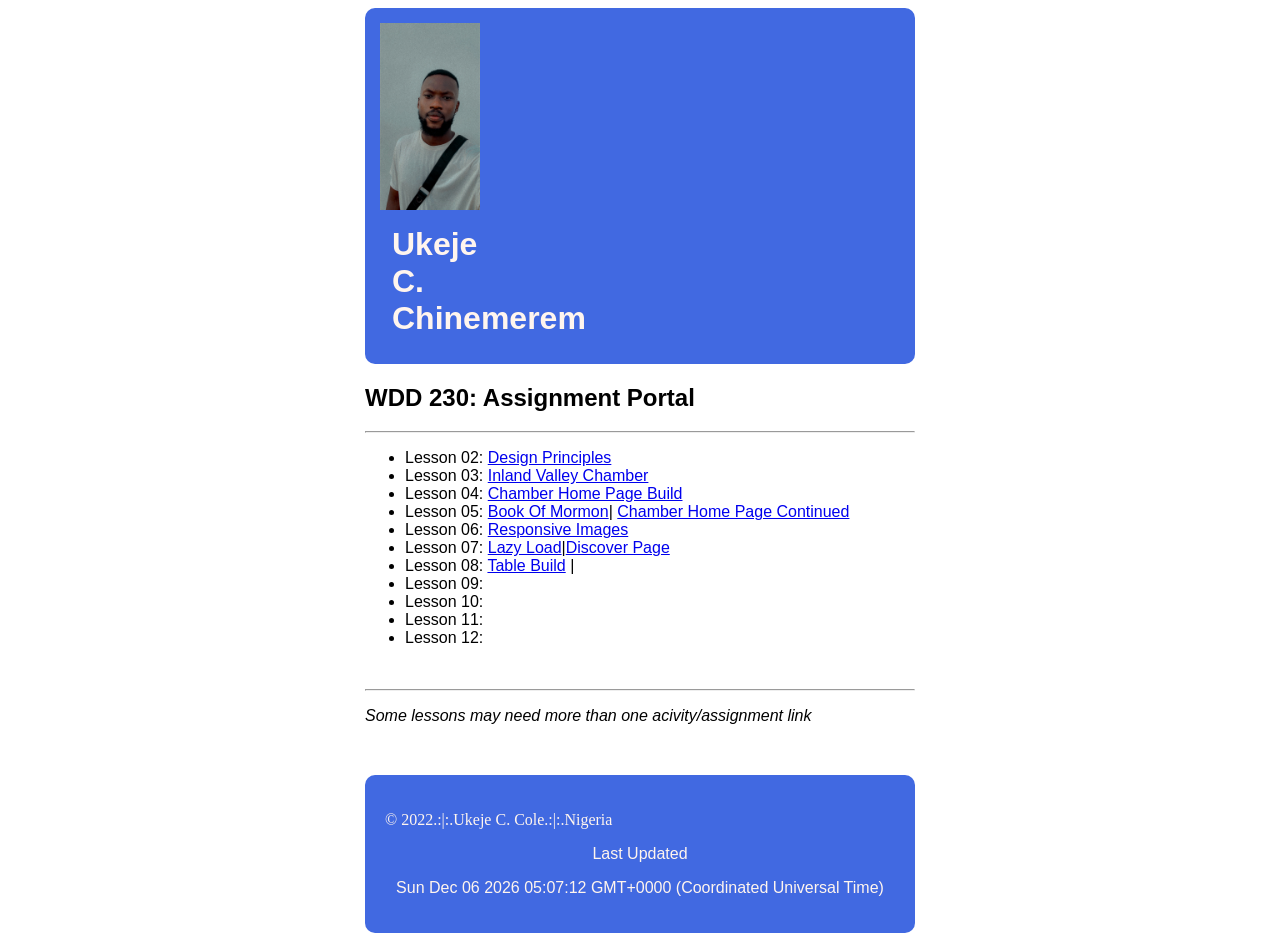
==== index.html @ 9eeb0d3c "added W08 table build" ====
<!DOCTYPE html>
<html lang="en">
<head>
    <meta charset="UTF-8">
    <meta http-equiv="X-UA-Compatible" content="IE=edge">
    <meta name="viewport" content="width=device-width, initial-scale=1.0">
    <title>Assignment Portal for Ukeje Chinemerem Cole</title>
    <link rel="stylesheet" href="css/normalize.css">
    <link rel ="stylesheet" href="styles/style.css">
</head>

<body>
    <div id="content">
    <header>
        <div class ="image"> <img src="images/Cole.jpeg" alt="An Image of me" width="100px">
        <h1>Ukeje C. Chinemerem</h1>
    </header>
    <main>
        <h2 id="">
            WDD 230: Assignment Portal
        </h2>
        <hr> 
        <ul class ="Lessons">
            <li> Lesson 02: <a href="Lesson 2/design-principles.html">Design Principles</a> </li>
            <li> Lesson 03: <a href="Lesson 3/index.html">Inland Valley Chamber</a> </li>
            <li> Lesson 04: <a href="Chamber/index.html">Chamber Home Page Build</a> </li>
            <li> Lesson 05: <a href="book-of-mormon/bom.html" target="_blank">Book Of Mormon</a>| <a href="Chamber/index.html"target="_blank">Chamber Home Page Continued </a></li>
            <li> Lesson 06: <a href="Chamber/index.html">Responsive Images</a></li>
            <li> Lesson 07: <a href="Lazy Load/index.html"target="_blank">Lazy Load</a>|<a href="Chamber/discover.html"target="_blank">Discover Page</a></li>
            <li> Lesson 08: <a href="Lesson 8/tablebuild.html"target="_blank">Table Build</a> | <a href=""></a></li>
            <li> Lesson 09: <a href="Title"></a></li>
            <li> Lesson 10: <a href="Title"></a></li>
            <li> Lesson 11: <a href="Title"></a></li>       
            <li> Lesson 12: <a href="Title"></a></li>
        </ul>
        <br>
        <section>
            <hr>
            <p id ="some"> <em>Some lessons may need more than one acivity/assignment link</em></p>
        </section>
    </main>
    <footer class="footer">
        <p id="Ukeje">&copy; 2022.:|:.Ukeje C. Cole.:|:.Nigeria</p>
        <p id ="last">Last Updated</p>
        <p id="demo"></p>

            <script>
                const d = new Date();
                document.getElementById("demo").innerHTML = d;
            </script>

    </footer>
</body>
</html>
---- styles/style.css ----
/* Fonts from Google Fonts - more at https://fonts.google.com */

@import url('https://fonts.googleapis.com/css?family=Open+Sans:400,700');
@import url('https://fonts.googleapis.com/css?family=Merriweather:400,700');
#content {
    max-width: 550px;
    margin: 0 auto;
}

header {
    display: grid;
    grid-template-columns: 110px auto;
    align-items: center;
    background-color: royalblue;
    border-radius: 10px 10px 10px 10px;
    
}

.image {
    margin: 15px;
}

h1 {
    margin: 12px;
    font-family: 'Fredoka One', cursive, sans-serif;
    color: seashell;
    
}

h2 {
    font-family: 'Fredoka One', Georgia, sans-serif;
    text-align: left;
}


#some {
    text-align: left;
    font-family: 'Fredoka One', cursive, sans-serif;
}

ul {
    font-family: 'Fredoka One', cursive, sans-serif;
}

#last {
    text-align: center;
    font-family: 'Fredoka One', cursive, sans-serif;
}

#demo {
    text-align: center;
    font-family: 'Fredoka One', cursive, sans-serif;
}

.footer {
    background-color: royalblue;
    margin: 0px;
    margin-top: 50px;
    padding: 20px;
    border-radius: 10px 10px 10px 10px;
    color: seashell;
}

@media screen and (max-width: 550px) {
    .home-grid {
        display: block;
    }
}
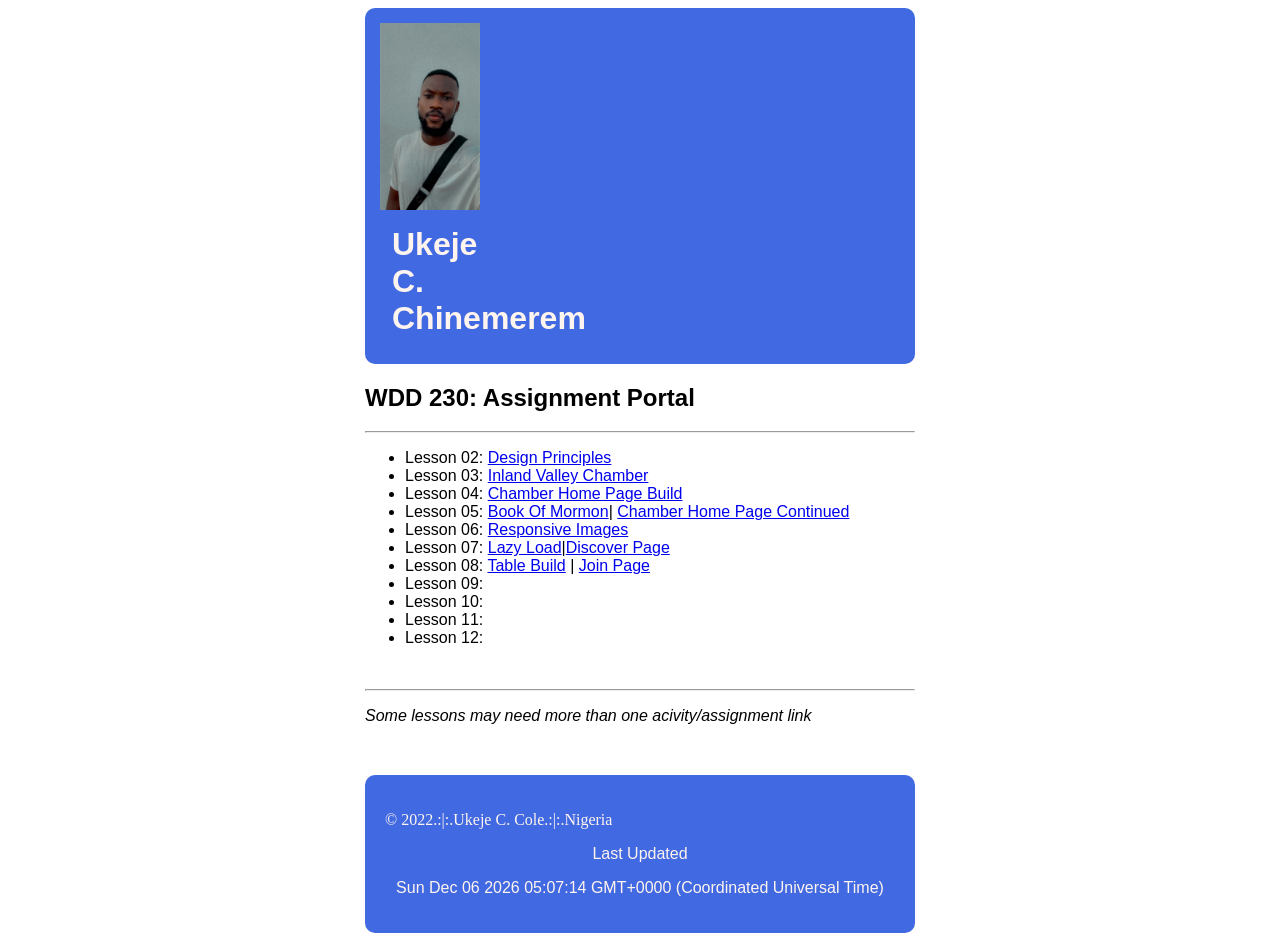
==== commit bad0822f: "main page" ====
--- a/index.html
+++ b/index.html
@@ -27,7 +27,7 @@
             <li> Lesson 05: <a href="book-of-mormon/bom.html" target="_blank">Book Of Mormon</a>| <a href="Chamber/index.html"target="_blank">Chamber Home Page Continued </a></li>
             <li> Lesson 06: <a href="Chamber/index.html">Responsive Images</a></li>
             <li> Lesson 07: <a href="Lazy Load/index.html"target="_blank">Lazy Load</a>|<a href="Chamber/discover.html"target="_blank">Discover Page</a></li>
-            <li> Lesson 08: <a href="Lesson 8/tablebuild.html"target="_blank">Table Build</a> | <a href=""></a></li>
+            <li> Lesson 08: <a href="Lesson 8/tablebuild.html"target="_blank">Table Build</a> | <a href="Chamber/join.html">Join Page</a></li>
             <li> Lesson 09: <a href="Title"></a></li>
             <li> Lesson 10: <a href="Title"></a></li>
             <li> Lesson 11: <a href="Title"></a></li>       
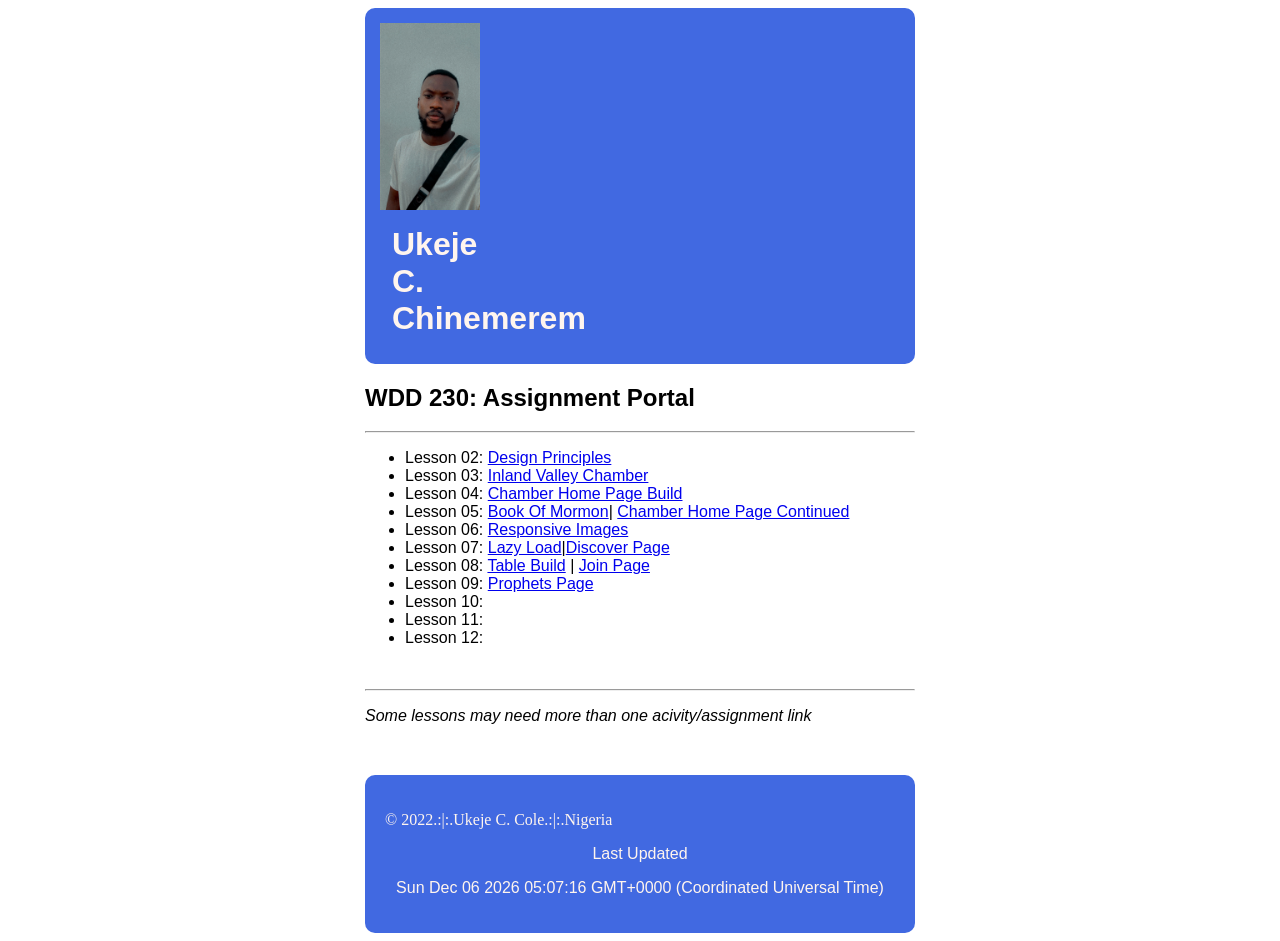
==== commit 4058f4c1: "prophets page" ====
--- a/index.html
+++ b/index.html
@@ -28,7 +28,7 @@
             <li> Lesson 06: <a href="Chamber/index.html">Responsive Images</a></li>
             <li> Lesson 07: <a href="Lazy Load/index.html"target="_blank">Lazy Load</a>|<a href="Chamber/discover.html"target="_blank">Discover Page</a></li>
             <li> Lesson 08: <a href="Lesson 8/tablebuild.html"target="_blank">Table Build</a> | <a href="Chamber/join.html">Join Page</a></li>
-            <li> Lesson 09: <a href="Title"></a></li>
+            <li> Lesson 09: <a href="Lesson 9/index.html"target="_blank">Prophets Page</a></li>
             <li> Lesson 10: <a href="Title"></a></li>
             <li> Lesson 11: <a href="Title"></a></li>       
             <li> Lesson 12: <a href="Title"></a></li>
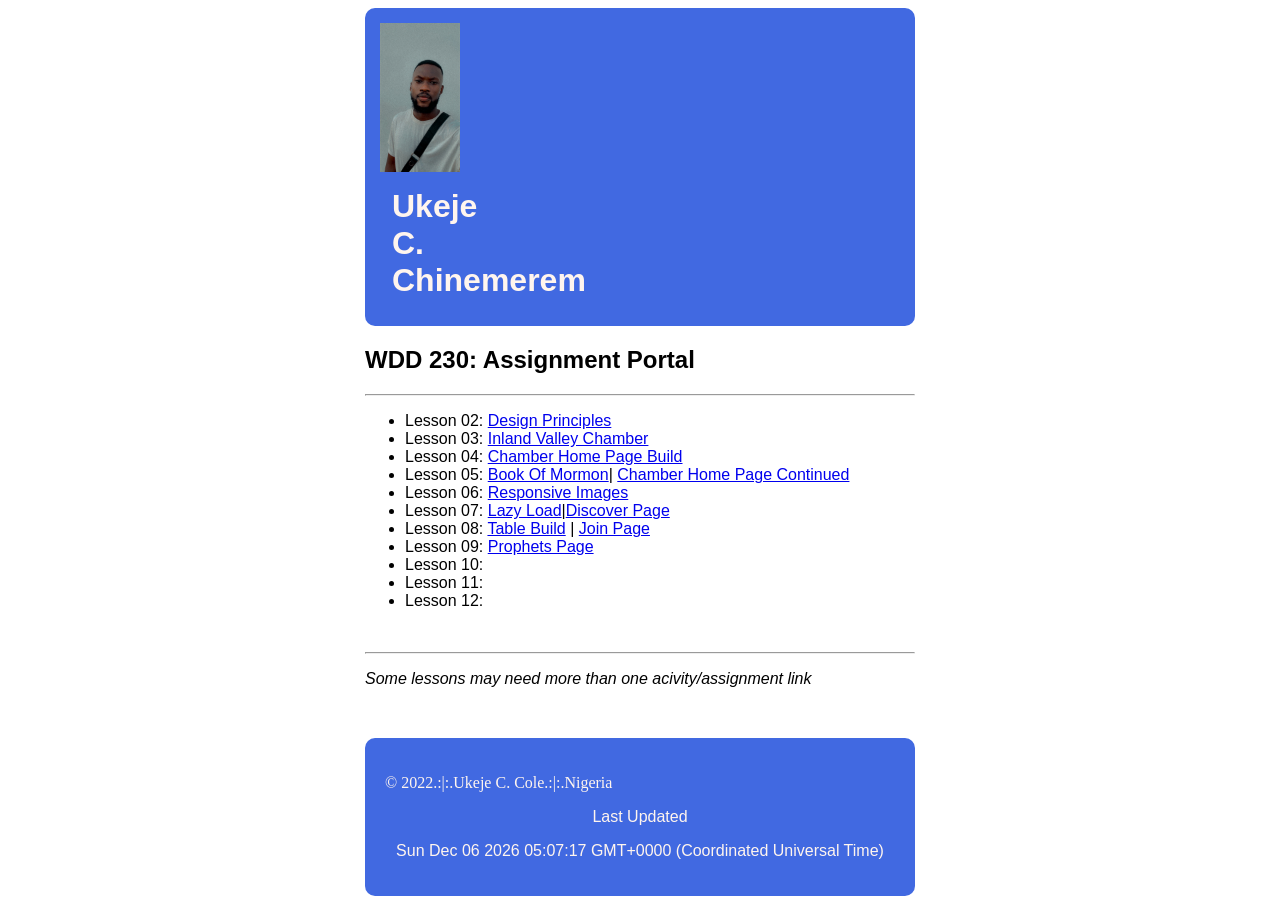
==== commit 7db47b60: "development" ====
--- a/index.html
+++ b/index.html
@@ -12,11 +12,11 @@
 <body>
     <div id="content">
     <header>
-        <div class ="image"> <img src="images/Cole.jpeg" alt="An Image of me" width="100px">
+        <div class ="image"> <img src="images/Cole.jpeg" alt="An Image of me" width="100%">
         <h1>Ukeje C. Chinemerem</h1>
     </header>
     <main>
-        <h2 id="">
+        <h2 id="#">
             WDD 230: Assignment Portal
         </h2>
         <hr> 
@@ -26,9 +26,9 @@
             <li> Lesson 04: <a href="Chamber/index.html">Chamber Home Page Build</a> </li>
             <li> Lesson 05: <a href="book-of-mormon/bom.html" target="_blank">Book Of Mormon</a>| <a href="Chamber/index.html"target="_blank">Chamber Home Page Continued </a></li>
             <li> Lesson 06: <a href="Chamber/index.html">Responsive Images</a></li>
-            <li> Lesson 07: <a href="Lazy Load/index.html"target="_blank">Lazy Load</a>|<a href="Chamber/discover.html"target="_blank">Discover Page</a></li>
-            <li> Lesson 08: <a href="Lesson 8/tablebuild.html"target="_blank">Table Build</a> | <a href="Chamber/join.html">Join Page</a></li>
-            <li> Lesson 09: <a href="Lesson 9/index.html"target="_blank">Prophets Page</a></li>
+            <li> Lesson 07: <a href="Lazy Load/index.html" target="_blank">Lazy Load</a>|<a href="Chamber/discover.html"target="_blank">Discover Page</a></li>
+            <li> Lesson 08: <a href="Lesson 8/tablebuild.html" target="_blank">Table Build</a> | <a href="Chamber/join.html">Join Page</a></li>
+            <li> Lesson 09: <a href="Lesson 9/index.html" target="_blank">Prophets Page</a></li>
             <li> Lesson 10: <a href="Title"></a></li>
             <li> Lesson 11: <a href="Title"></a></li>       
             <li> Lesson 12: <a href="Title"></a></li>
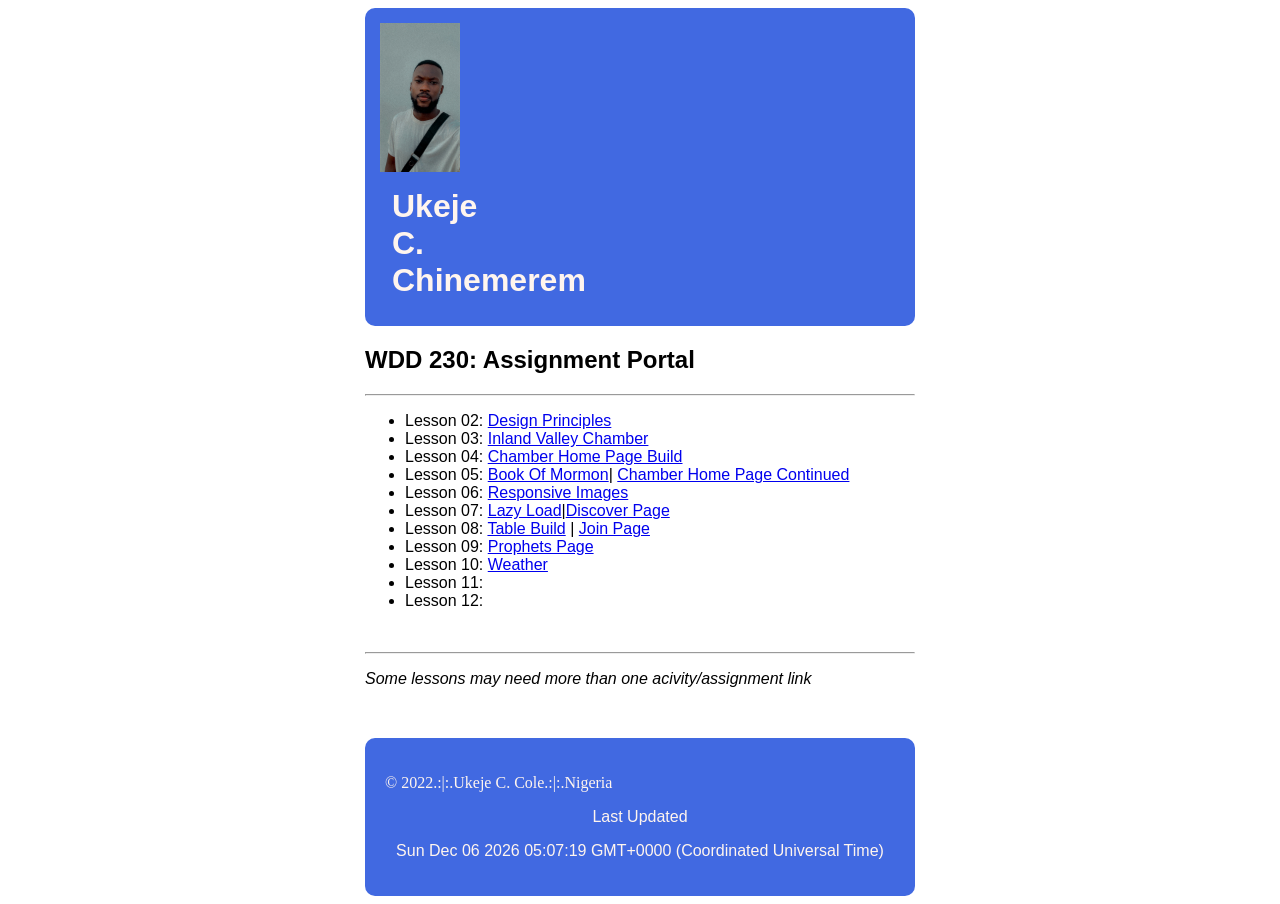
==== commit ca800aeb: "Weather development" ====
--- a/index.html
+++ b/index.html
@@ -29,7 +29,7 @@
             <li> Lesson 07: <a href="Lazy Load/index.html" target="_blank">Lazy Load</a>|<a href="Chamber/discover.html"target="_blank">Discover Page</a></li>
             <li> Lesson 08: <a href="Lesson 8/tablebuild.html" target="_blank">Table Build</a> | <a href="Chamber/join.html">Join Page</a></li>
             <li> Lesson 09: <a href="Lesson 9/index.html" target="_blank">Prophets Page</a></li>
-            <li> Lesson 10: <a href="Title"></a></li>
+            <li> Lesson 10: <a href="Lesson 10/weather-api.html">Weather</a></li>
             <li> Lesson 11: <a href="Title"></a></li>       
             <li> Lesson 12: <a href="Title"></a></li>
         </ul>
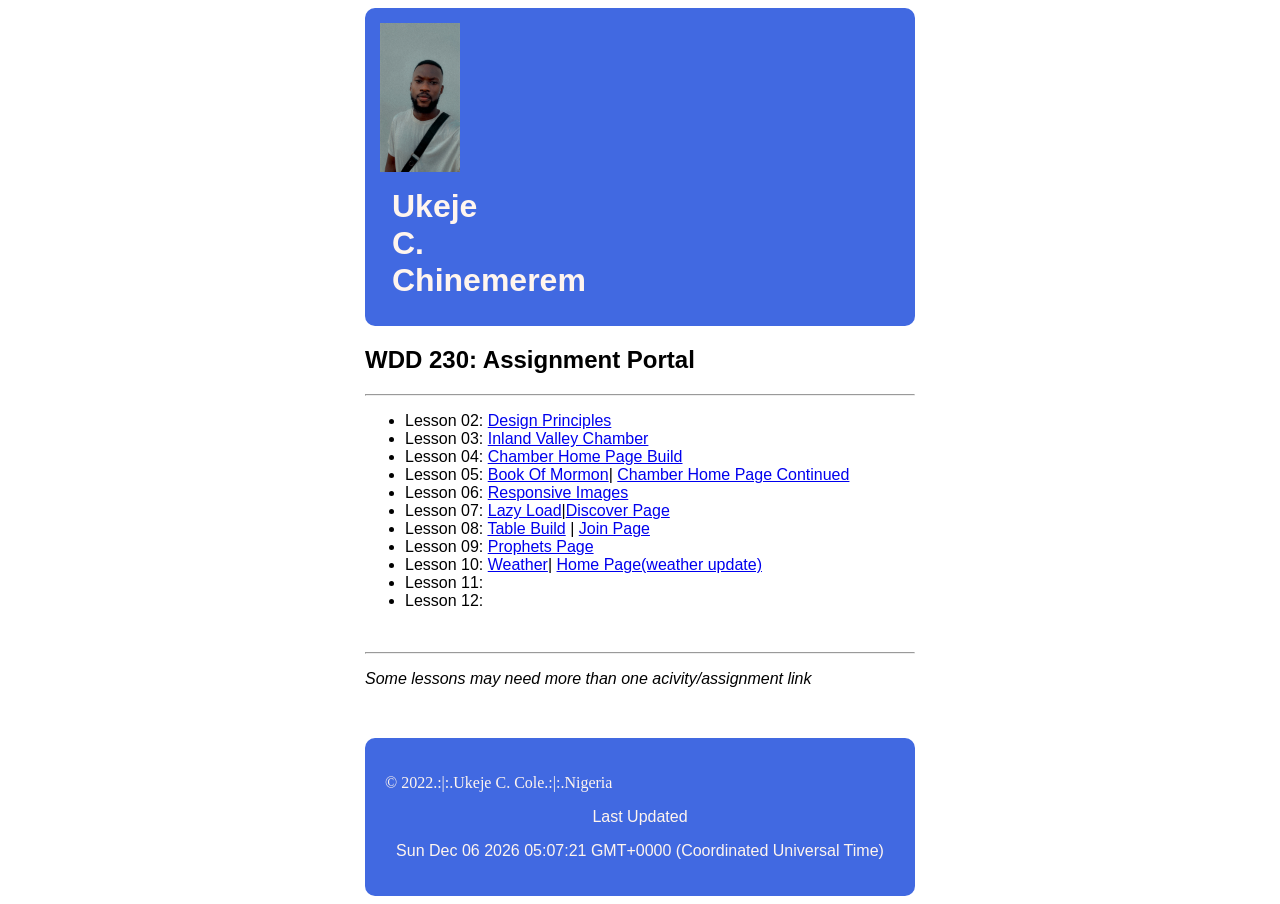
==== commit 1c8d6f47: "weather" ====
--- a/index.html
+++ b/index.html
@@ -29,7 +29,7 @@
             <li> Lesson 07: <a href="Lazy Load/index.html" target="_blank">Lazy Load</a>|<a href="Chamber/discover.html"target="_blank">Discover Page</a></li>
             <li> Lesson 08: <a href="Lesson 8/tablebuild.html" target="_blank">Table Build</a> | <a href="Chamber/join.html">Join Page</a></li>
             <li> Lesson 09: <a href="Lesson 9/index.html" target="_blank">Prophets Page</a></li>
-            <li> Lesson 10: <a href="Lesson 10/weather-api.html">Weather</a></li>
+            <li> Lesson 10: <a href="Lesson 10/weather-api.html">Weather</a>| <a href="Chamber/index.html"> Home Page(weather update)</a></li>
             <li> Lesson 11: <a href="Title"></a></li>       
             <li> Lesson 12: <a href="Title"></a></li>
         </ul>
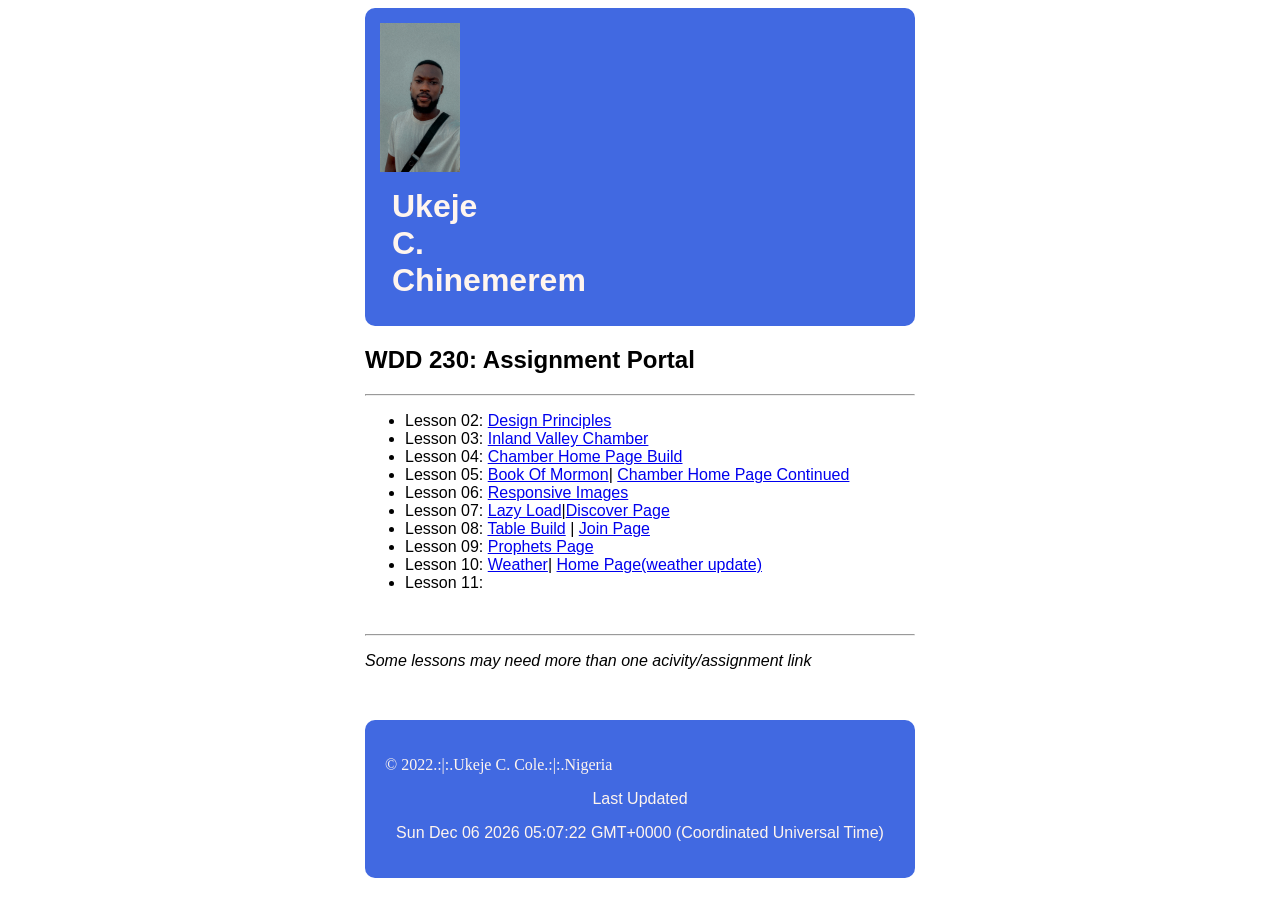
==== commit 0688889c: "fix" ====
--- a/index.html
+++ b/index.html
@@ -31,7 +31,6 @@
             <li> Lesson 09: <a href="Lesson 9/index.html" target="_blank">Prophets Page</a></li>
             <li> Lesson 10: <a href="Lesson 10/weather-api.html">Weather</a>| <a href="Chamber/index.html"> Home Page(weather update)</a></li>
             <li> Lesson 11: <a href="Title"></a></li>       
-            <li> Lesson 12: <a href="Title"></a></li>
         </ul>
         <br>
         <section>
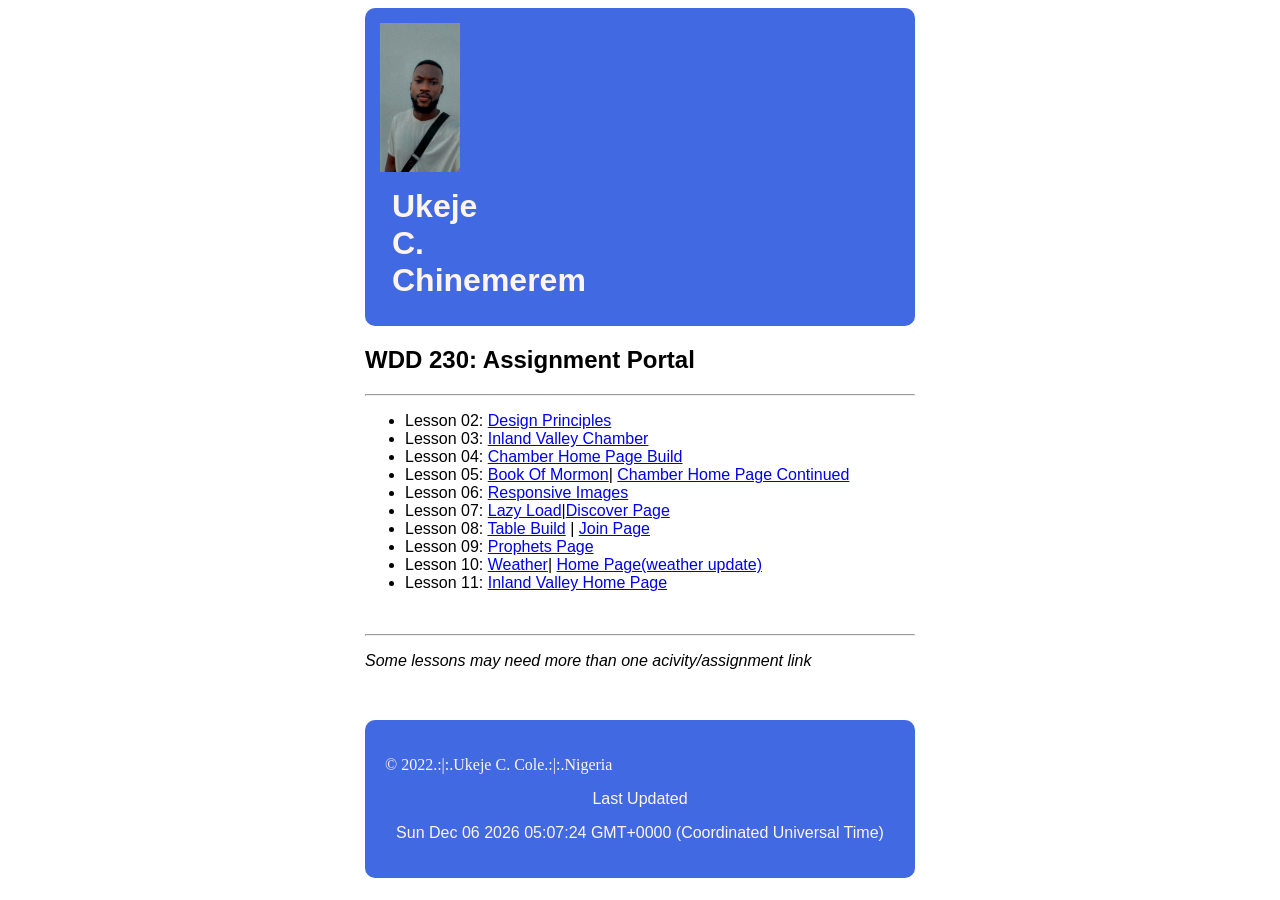
==== commit 404c675b: "fix" ====
--- a/index.html
+++ b/index.html
@@ -30,7 +30,7 @@
             <li> Lesson 08: <a href="Lesson 8/tablebuild.html" target="_blank">Table Build</a> | <a href="Chamber/join.html">Join Page</a></li>
             <li> Lesson 09: <a href="Lesson 9/index.html" target="_blank">Prophets Page</a></li>
             <li> Lesson 10: <a href="Lesson 10/weather-api.html">Weather</a>| <a href="Chamber/index.html"> Home Page(weather update)</a></li>
-            <li> Lesson 11: <a href="Title"></a></li>       
+            <li> Lesson 11: <a href="Chamber/index.html">Inland Valley Home Page</a></li>       
         </ul>
         <br>
         <section>
